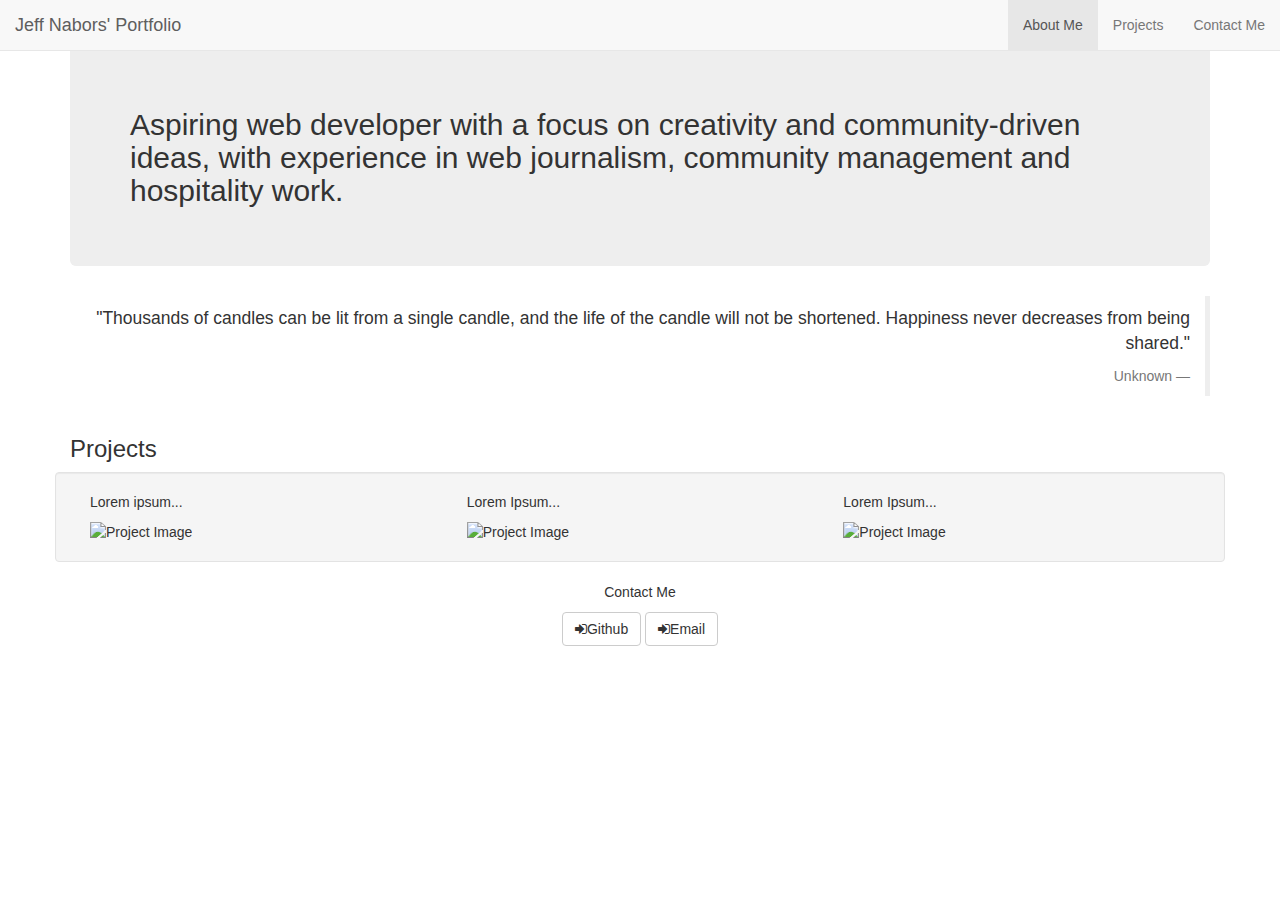
==== index.html @ 6f8ed716 "basic framework" ====
<link rel="stylesheet" href="https://maxcdn.bootstrapcdn.com/bootstrap/3.3.7/css/bootstrap.min.css">
<link rel="stylesheet" href="//maxcdn.bootstrapcdn.com/font-awesome/4.5.0/css/font-awesome.min.css"/>
<nav class="navbar navbar-default navbar-fixed-top">
  <div class="container-fluid">
    <div class="navbar-header">
      <a class="navbar-brand" href="https://codepen.io/rkdnc/full/pevbQe/">Jeff Nabors' Portfolio</a>
    </div>
    <ul class="nav navbar-nav navbar-right">
      <li class="active"><a href="#top">About Me</a></li>
      <li><a href="#projects">Projects</a></li>
      <li><a href="#contact">Contact Me</a></li>
    </ul>
  </div>
</nav>
<body>
  <div class="container">
    <div class="jumbotron page-header">
      <h2>Aspiring web developer with a focus on creativity and community-driven ideas, with experience in web journalism, community management and hospitality work.</h2>
    </div>
      <blockquote class="blockquote-reverse">
        <p>"Thousands of candles can be lit from a single candle, and the life of the candle will not be shortened. Happiness never decreases from being shared."
    <footer>Unknown</footer></p></blockquote>
    </div>
  <div class="container">
    <a name="projects"></a><h3>Projects</h3>
      <div class="row well">
        <div class="col-sm-4">
          <p>Lorem ipsum...</p>
          <img src="https://www.kidscraftbox.co.uk/images/image-placeholder.jpg" alt="Project Image">
        </div>
        <div class="col-sm-4">
          <p>Lorem Ipsum...</p>
          <img src="https://www.kidscraftbox.co.uk/images/image-placeholder.jpg" alt="Project Image">
        </div>
        <div class="col-sm-4">
          <p>Lorem Ipsum...</p>
          <img src="https://www.kidscraftbox.co.uk/images/image-placeholder.jpg" alt="Project Image">
        </div>
      </div>
    </div>
  </div>
  <div class="container text-center">
    <div class="row">
      <div class="col-lg-12">
        <div class="contact-info"> <a name="contact"></a><p>Contact Me</p>
          <a href="https://github.com/rkdnc" role="button" class="btn btn-default"><i class="fa fa-sign-in" aria-hidden="true"></i>Github</a>
          <a href="mailto:bulletr0k@gmail.com" role="button" class="btn btn-default"><i class="fa fa-sign-in" aria-hidden="true"></i>Email</a>
       </div>
      </div>
    </div>
  </div>
</body>
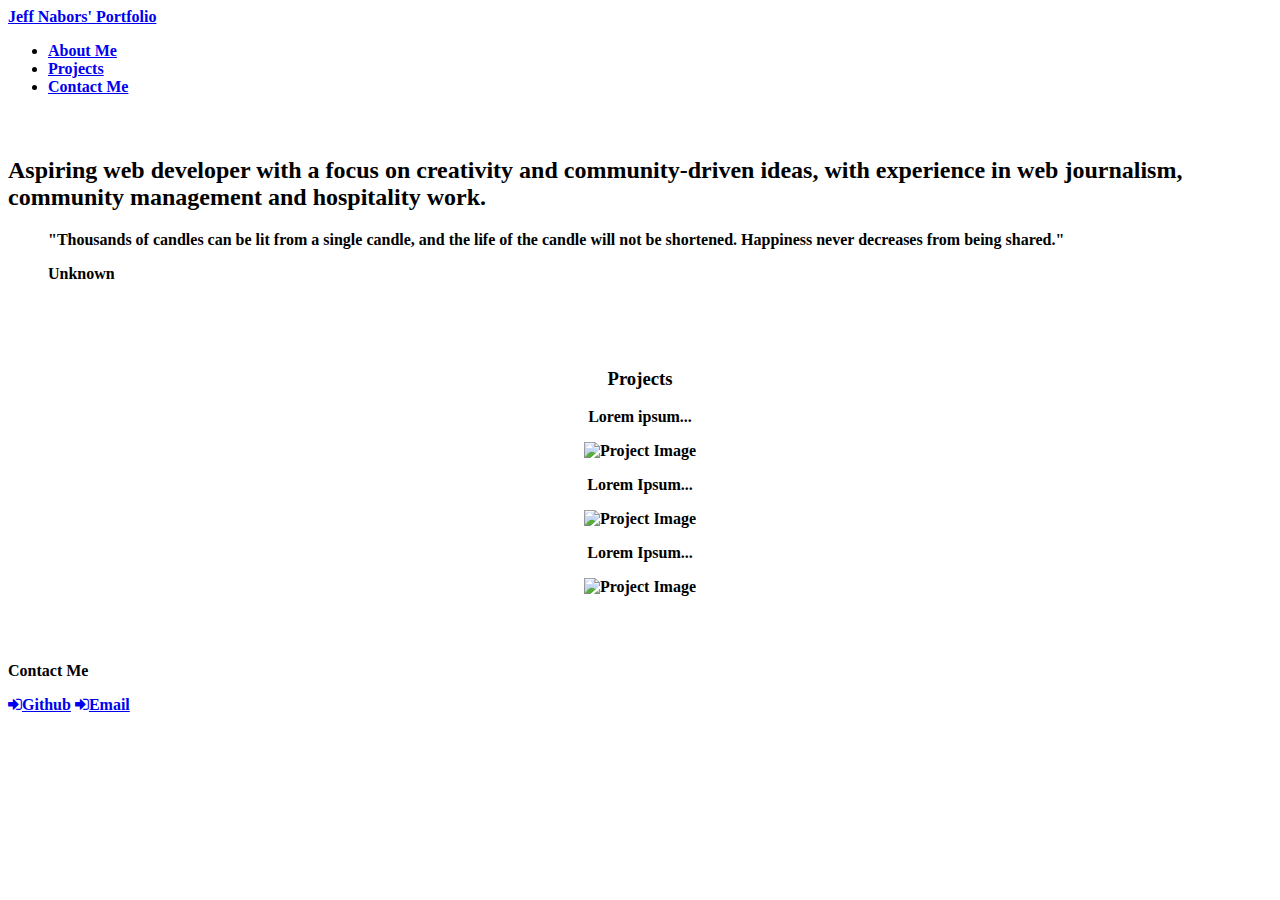
==== commit 39e4a65f: "add css" ====
--- a/index.html
+++ b/index.html
@@ -1,4 +1,4 @@
-<link rel="stylesheet" href="https://maxcdn.bootstrapcdn.com/bootstrap/3.3.7/css/bootstrap.min.css">
+<link rel="stylesheet" type="text/css" href="style.css">
 <link rel="stylesheet" href="//maxcdn.bootstrapcdn.com/font-awesome/4.5.0/css/font-awesome.min.css"/>
 <nav class="navbar navbar-default navbar-fixed-top">
   <div class="container-fluid">
--- a/style.css
+++ b/style.css
@@ -0,0 +1,40 @@
+*{
+    font-family: tahoma;
+    font-weight: bold;
+  }
+  body {
+    background-image: url("http://www.wallpaperup.com/uploads/wallpapers/2013/04/08/72764/f73e64a335cd42e644231b978926fe6e.jpg")
+  }
+  .container {
+    padding-top: 25px;
+    padding-bottom: 25px;
+    background-color: rgba(255, 255, 255, 0.4);
+  }
+  .contact-info {
+    text-color: White;
+  }
+  p {
+    font-weight: bold;
+    font-family: tahoma;
+  }
+  .well {
+    background-color: rgba(255, 255, 255, 0.7) !important;
+  }
+  .container-fluid {
+    background-color: rgba(255, 255, 255, 0.4);
+  }
+  h3 {
+    font-weight: bold;
+    font-family: tahoma;
+    text-align: center;
+  }
+  .col-sm-4 {
+    text-align: center;
+  }
+  .jumbotron {
+    background-color: rgba(255, 255, 255, 0.4) !important;
+  }
+  footer {
+    font-weight: bold;
+    color: black;
+  }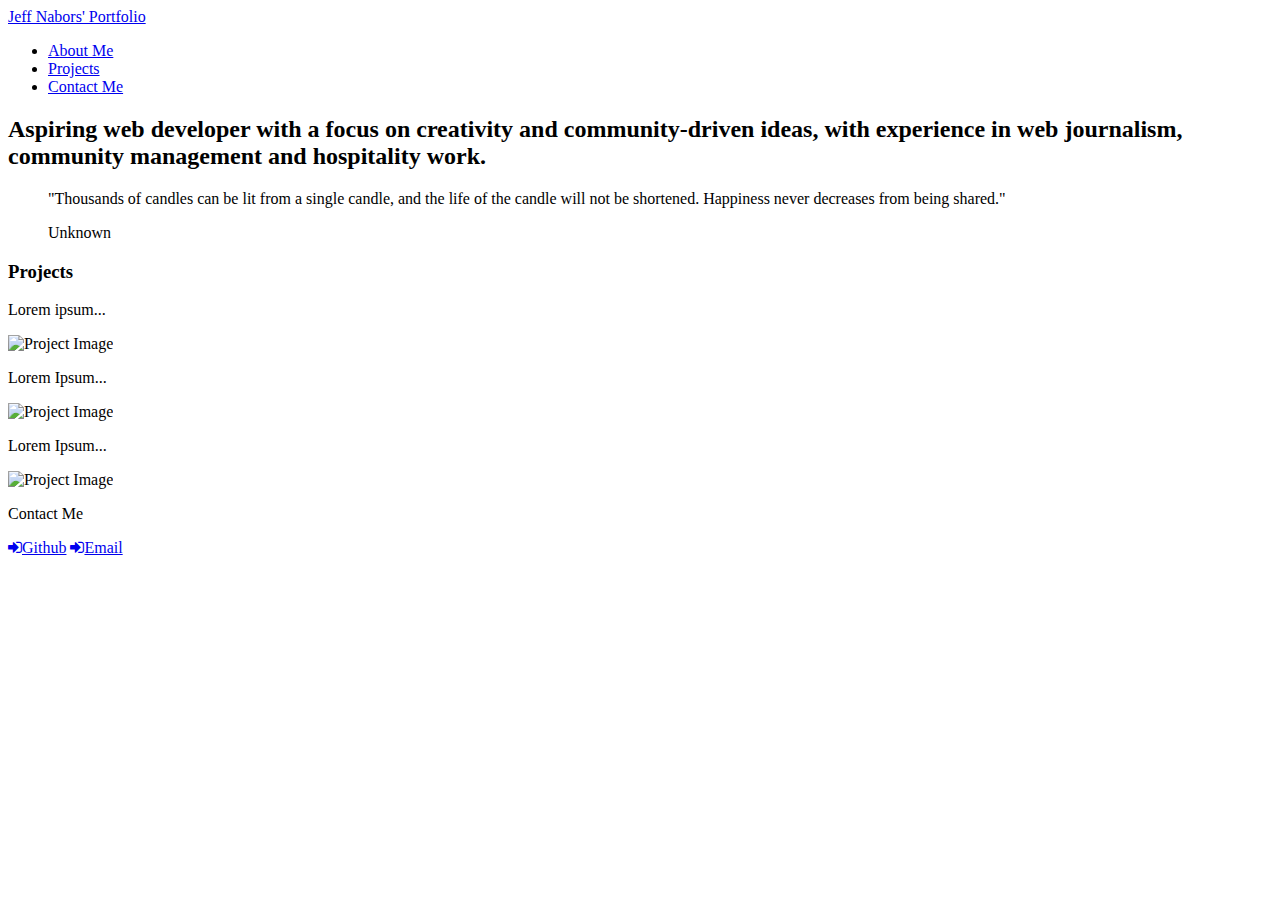
==== commit aefa6e5f: "css" ====
--- a/index.html
+++ b/index.html
@@ -1,4 +1,4 @@
-<link rel="stylesheet" type="text/css" href="style.css">
+<link rel="stylesheet" type="text/css" href="assets/style.css">
 <link rel="stylesheet" href="//maxcdn.bootstrapcdn.com/font-awesome/4.5.0/css/font-awesome.min.css"/>
 <nav class="navbar navbar-default navbar-fixed-top">
   <div class="container-fluid">
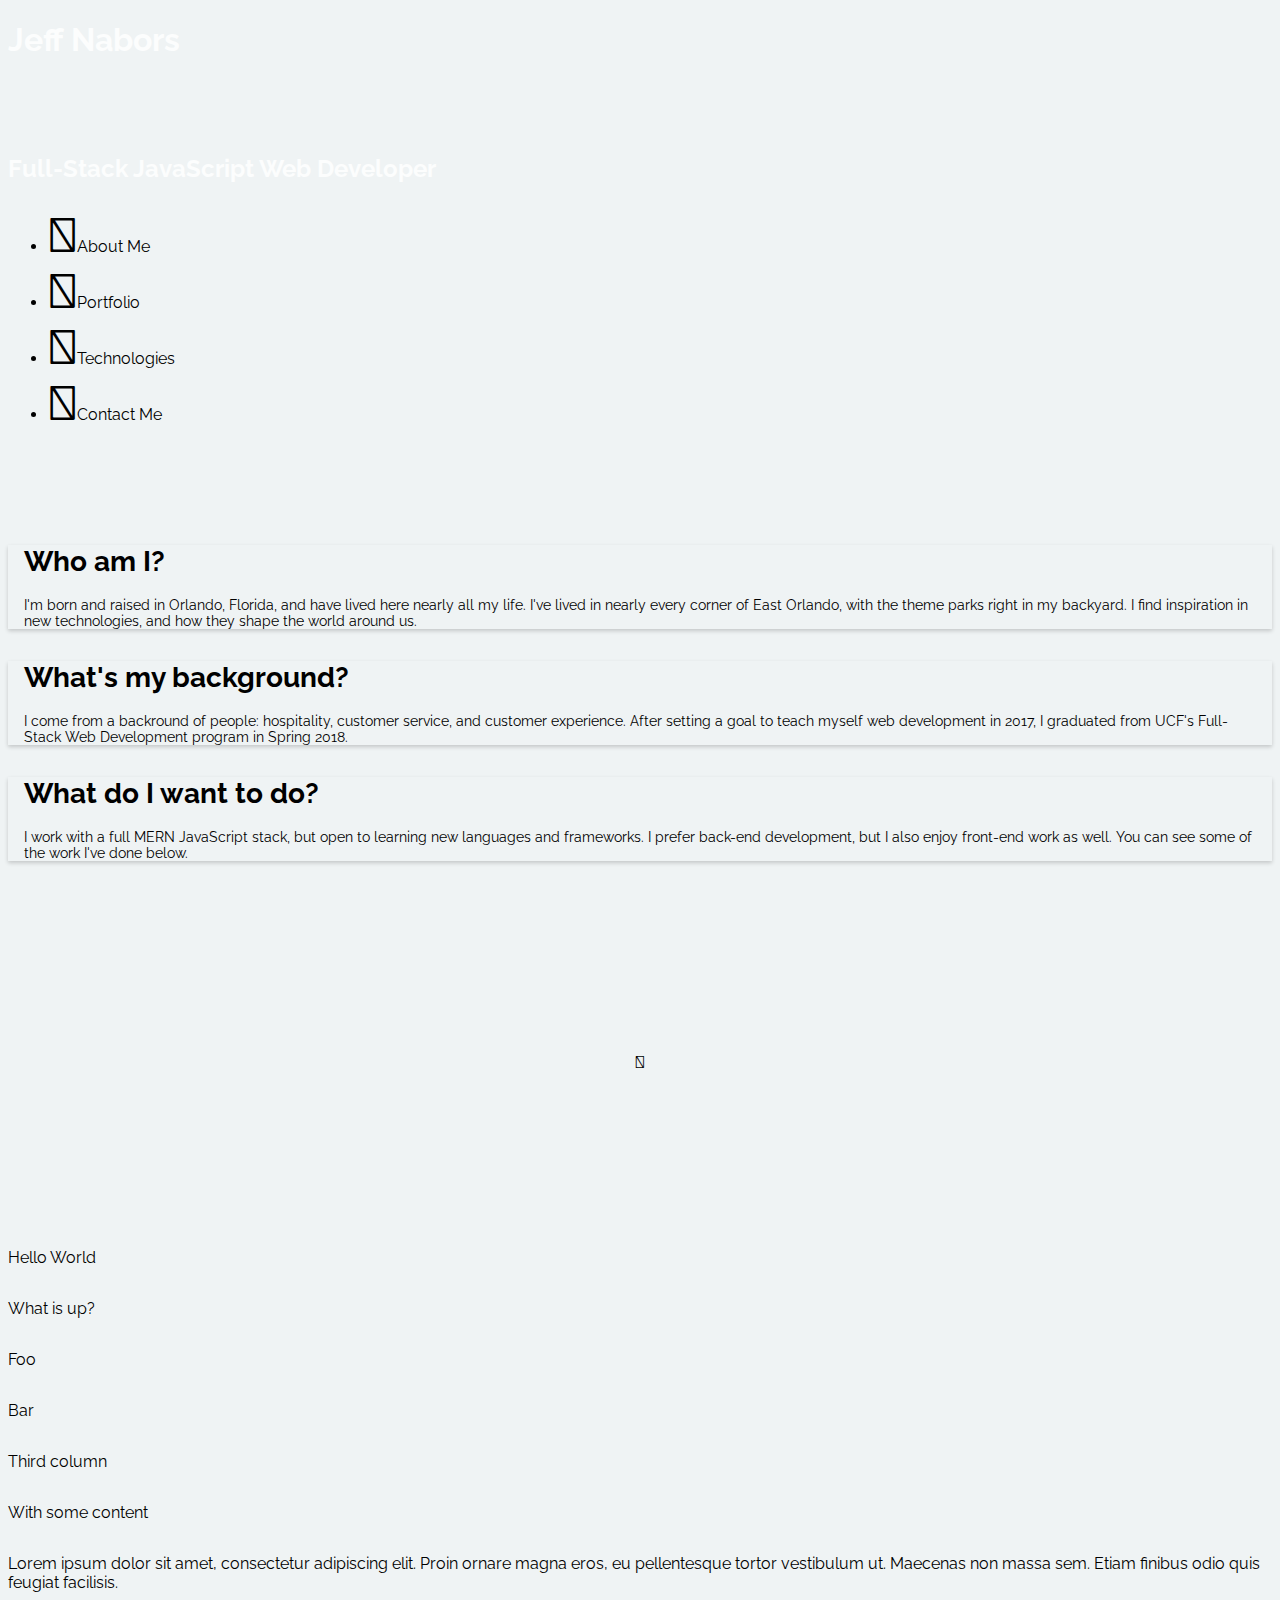
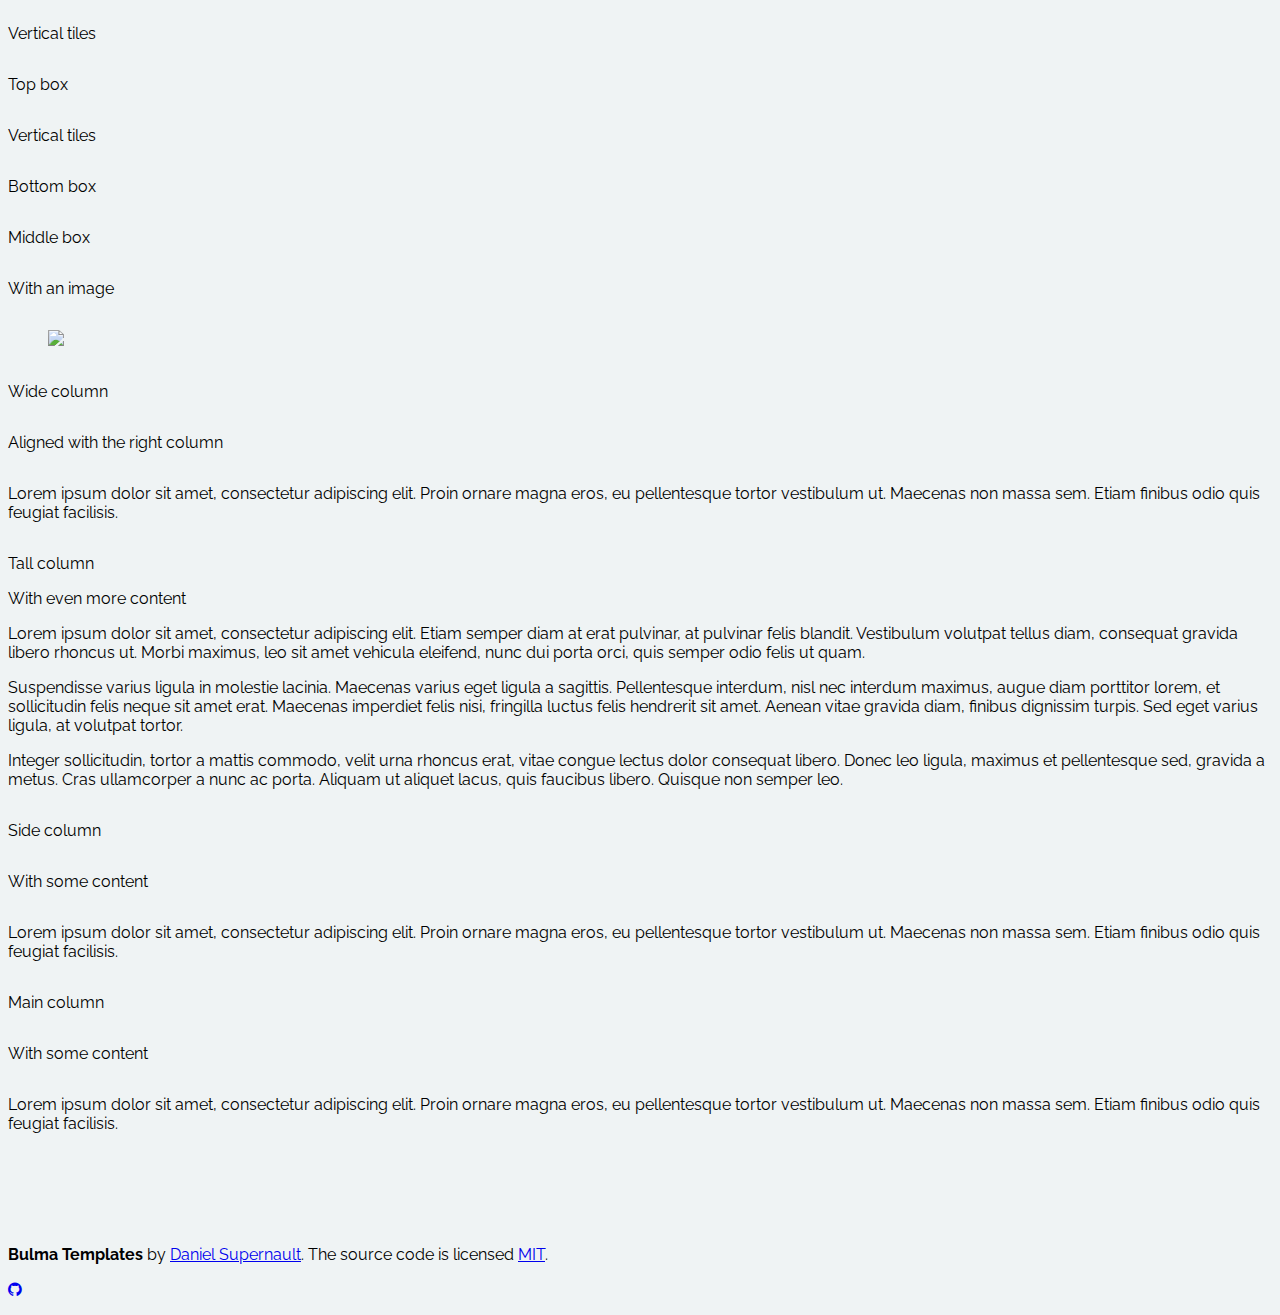
==== commit 8167f5c8: "Tweaking slowly" ====
--- a/index.html
+++ b/index.html
@@ -1,52 +1,231 @@
-<link rel="stylesheet" type="text/css" href="assets/style.css">
-<link rel="stylesheet" href="//maxcdn.bootstrapcdn.com/font-awesome/4.5.0/css/font-awesome.min.css"/>
-<nav class="navbar navbar-default navbar-fixed-top">
-  <div class="container-fluid">
-    <div class="navbar-header">
-      <a class="navbar-brand" href="https://codepen.io/rkdnc/full/pevbQe/">Jeff Nabors' Portfolio</a>
-    </div>
-    <ul class="nav navbar-nav navbar-right">
-      <li class="active"><a href="#top">About Me</a></li>
-      <li><a href="#projects">Projects</a></li>
-      <li><a href="#contact">Contact Me</a></li>
-    </ul>
-  </div>
-</nav>
+<!DOCTYPE html>
+<html>
+
+<head>
+    <meta charset="utf-8">
+    <meta http-equiv="X-UA-Compatible" content="IE=edge">
+    <meta name="viewport" content="width=device-width, initial-scale=1">
+    <title>Jeff Nabors | Full Stack Developer</title>
+    <link rel="stylesheet" href="https://cdnjs.cloudflare.com/ajax/libs/font-awesome/4.7.0/css/font-awesome.min.css" integrity="sha256-eZrrJcwDc/3uDhsdt61sL2oOBY362qM3lon1gyExkL0="
+        crossorigin="anonymous" />
+    <link href="https://fonts.googleapis.com/css?family=Raleway|Rubik" rel="stylesheet">
+    <!-- Bulma Version 0.6.0 -->
+    <link rel="stylesheet" href="https://cdnjs.cloudflare.com/ajax/libs/bulma/0.6.0/css/bulma.min.css" integrity="sha256-HEtF7HLJZSC3Le1HcsWbz1hDYFPZCqDhZa9QsCgVUdw="
+        crossorigin="anonymous" />
+    <script defer src="https://use.fontawesome.com/releases/v5.0.8/js/all.js"></script>
+    <link rel="stylesheet" type="text/css" href="assets/css/style.css">
+</head>
+
 <body>
-  <div class="container">
-    <div class="jumbotron page-header">
-      <h2>Aspiring web developer with a focus on creativity and community-driven ideas, with experience in web journalism, community management and hospitality work.</h2>
-    </div>
-      <blockquote class="blockquote-reverse">
-        <p>"Thousands of candles can be lit from a single candle, and the life of the candle will not be shortened. Happiness never decreases from being shared."
-    <footer>Unknown</footer></p></blockquote>
-    </div>
-  <div class="container">
-    <a name="projects"></a><h3>Projects</h3>
-      <div class="row well">
-        <div class="col-sm-4">
-          <p>Lorem ipsum...</p>
-          <img src="https://www.kidscraftbox.co.uk/images/image-placeholder.jpg" alt="Project Image">
-        </div>
-        <div class="col-sm-4">
-          <p>Lorem Ipsum...</p>
-          <img src="https://www.kidscraftbox.co.uk/images/image-placeholder.jpg" alt="Project Image">
-        </div>
-        <div class="col-sm-4">
-          <p>Lorem Ipsum...</p>
-          <img src="https://www.kidscraftbox.co.uk/images/image-placeholder.jpg" alt="Project Image">
-        </div>
-      </div>
-    </div>
-  </div>
-  <div class="container text-center">
-    <div class="row">
-      <div class="col-lg-12">
-        <div class="contact-info"> <a name="contact"></a><p>Contact Me</p>
-          <a href="https://github.com/rkdnc" role="button" class="btn btn-default"><i class="fa fa-sign-in" aria-hidden="true"></i>Github</a>
-          <a href="mailto:bulletr0k@gmail.com" role="button" class="btn btn-default"><i class="fa fa-sign-in" aria-hidden="true"></i>Email</a>
-       </div>
-      </div>
-    </div>
-  </div>
-</body>+
+    <section class="hero is-info is-medium is-bold">
+        <div class="hero-body">
+            <div class="container has-text-centered">
+                <h1 class="title">
+                    Jeff Nabors
+                </h1>
+                <br>
+                <h2 class="subtitle">
+                    Full-Stack JavaScript Web Developer</h2>
+            </div>
+        </div>
+        <div class="hero-foot">
+            <nav class="tabs is-boxed is-fullwidth">
+                <div class="container">
+                    <ul>
+                        <li>
+                            <a class="subtitle is-4">
+                                <i class="far fa-user-circle fa-fw fa-3x"></i>About Me</a>
+                        </li>
+                        <li>
+                            <a class="subtitle is-4">
+                                <i class="far fa-folder-open fa-fw fa-3x"></i>Portfolio</a>
+                        </li>
+                        <li>
+                            <a class="subtitle is-4">
+                                <i class="fas fa-code fa-fw fa-3x"></i>Technologies</a>
+                        </li>
+                        <li>
+                            <a class="subtitle is-4">
+                                <i class="far fa-address-card fa-fw fa-3x"></i>Contact Me</a>
+                        </li>
+                    </ul>
+                </div>
+            </nav>
+        </div>
+    </section>
+
+    <!-- Cards -->
+    <section class="container">
+        <div class="columns features">
+            <div class="column is-4">
+                <div class="card">
+                    <div class="card-content">
+                        <div class="content">
+                            <h1 class="title has-text-centered">Who am I?</h4>
+                            <p class="has-text-centered">I'm born and raised in Orlando, Florida, and have lived here nearly all my life. I've lived in nearly every corner of East Orlando, with the theme parks
+                                right in my backyard. I find inspiration in new technologies, and how they shape the world around us.
+                            </p>
+                        </div>
+                    </div>
+                </div>
+            </div>
+            <div class="column is-4">
+                <div class="card">
+                    <div class="card-content">
+                        <div class="content">
+                            <h1 class="title has-text-centered">What's my background?</h4>
+                            <p class="has-text-centered">I come from a backround of people: hospitality, customer service, and customer experience. After setting a goal to teach myself web development in 2017,
+                                I graduated from UCF's Full-Stack Web Development program in Spring 2018.
+                            </p>
+                        </div>
+                    </div>
+                </div>
+            </div>
+            <div class="column is-4">
+                <div class="card">
+                    <div class="card-content">
+                        <div class="content">
+                            <h1 class="title has-text-centered">What do I want to do?</h4>
+                            <p class="has-text-centered">I work with a full MERN JavaScript stack, but open to learning new languages and frameworks. I prefer back-end development, but I also enjoy front-end work as well.
+                                You can see some of the work I've done below.
+                            </p>
+                        </div>
+                    </div>
+                </div>
+            </div>
+        </div>
+
+        <div class="intro column is-8 is-offset-2">
+            <i class="fas fa-angle-down fa-7x"></i>
+        </div>
+        <!-- Tech tiles -->
+        <div class="sandbox">
+            <div class="tile is-ancestor">
+                <div class="tile is-parent">
+                    <article class="tile is-child notification is-white">
+                        <p class="title">Hello World</p>
+                        <p class="subtitle">What is up?</p>
+                    </article>
+                </div>
+                <div class="tile is-parent">
+                    <article class="tile is-child notification is-white">
+                        <p class="title">Foo</p>
+                        <p class="subtitle">Bar</p>
+                    </article>
+                </div>
+                <div class="tile is-parent">
+                    <article class="tile is-child notification is-white">
+                        <p class="title">Third column</p>
+                        <p class="subtitle">With some content</p>
+                        <div class="content">
+                            <p>Lorem ipsum dolor sit amet, consectetur adipiscing elit. Proin ornare magna eros, eu pellentesque
+                                tortor vestibulum ut. Maecenas non massa sem. Etiam finibus odio quis feugiat facilisis.</p>
+                        </div>
+                    </article>
+                </div>
+            </div>
+
+            <div class="tile is-ancestor">
+                <div class="tile is-vertical is-8">
+                    <div class="tile">
+                        <div class="tile is-parent is-vertical">
+                            <article class="tile is-child notification is-white">
+                                <p class="title">Vertical tiles</p>
+                                <p class="subtitle">Top box</p>
+                            </article>
+                            <article class="tile is-child notification is-white">
+                                <p class="title">Vertical tiles</p>
+                                <p class="subtitle">Bottom box</p>
+                            </article>
+                        </div>
+                        <div class="tile is-parent">
+                            <article class="tile is-child notification is-white">
+                                <p class="title">Middle box</p>
+                                <p class="subtitle">With an image</p>
+                                <figure class="image is-4by3">
+                                    <img src="http://bulma.io/images/placeholders/640x480.png">
+                                </figure>
+                            </article>
+                        </div>
+                    </div>
+                    <div class="tile is-parent">
+                        <article class="tile is-child notification is-white">
+                            <p class="title">Wide column</p>
+                            <p class="subtitle">Aligned with the right column</p>
+                            <div class="content">
+                                <p>Lorem ipsum dolor sit amet, consectetur adipiscing elit. Proin ornare magna eros, eu pellentesque
+                                    tortor vestibulum ut. Maecenas non massa sem. Etiam finibus odio quis feugiat facilisis.</p>
+                            </div>
+                        </article>
+                    </div>
+                </div>
+                <div class="tile is-parent">
+                    <article class="tile is-child notification is-white">
+                        <div class="content">
+                            <p class="title">Tall column</p>
+                            <p class="subtitle">With even more content</p>
+                            <div class="content">
+                                <p>Lorem ipsum dolor sit amet, consectetur adipiscing elit. Etiam semper diam at erat pulvinar,
+                                    at pulvinar felis blandit. Vestibulum volutpat tellus diam, consequat gravida libero
+                                    rhoncus ut. Morbi maximus, leo sit amet vehicula eleifend, nunc dui porta orci, quis
+                                    semper odio felis ut quam.</p>
+                                <p>Suspendisse varius ligula in molestie lacinia. Maecenas varius eget ligula a sagittis. Pellentesque
+                                    interdum, nisl nec interdum maximus, augue diam porttitor lorem, et sollicitudin felis
+                                    neque sit amet erat. Maecenas imperdiet felis nisi, fringilla luctus felis hendrerit
+                                    sit amet. Aenean vitae gravida diam, finibus dignissim turpis. Sed eget varius ligula,
+                                    at volutpat tortor.</p>
+                                <p>Integer sollicitudin, tortor a mattis commodo, velit urna rhoncus erat, vitae congue lectus
+                                    dolor consequat libero. Donec leo ligula, maximus et pellentesque sed, gravida a metus.
+                                    Cras ullamcorper a nunc ac porta. Aliquam ut aliquet lacus, quis faucibus libero. Quisque
+                                    non semper leo.</p>
+                            </div>
+                        </div>
+                    </article>
+                </div>
+            </div>
+
+            <div class="tile is-ancestor">
+                <div class="tile is-parent">
+                    <article class="tile is-child notification is-white">
+                        <p class="title">Side column</p>
+                        <p class="subtitle">With some content</p>
+                        <div class="content">
+                            <p>Lorem ipsum dolor sit amet, consectetur adipiscing elit. Proin ornare magna eros, eu pellentesque
+                                tortor vestibulum ut. Maecenas non massa sem. Etiam finibus odio quis feugiat facilisis.</p>
+                        </div>
+                    </article>
+                </div>
+                <div class="tile is-parent is-8">
+                    <article class="tile is-child notification is-white">
+                        <p class="title">Main column</p>
+                        <p class="subtitle">With some content</p>
+                        <div class="content">
+                            <p>Lorem ipsum dolor sit amet, consectetur adipiscing elit. Proin ornare magna eros, eu pellentesque
+                                tortor vestibulum ut. Maecenas non massa sem. Etiam finibus odio quis feugiat facilisis.</p>
+                        </div>
+                    </article>
+                </div>
+            </div>
+        </div>
+    </section>
+    <footer class="footer">
+        <div class="container">
+            <div class="content has-text-centered">
+                <p>
+                    <strong>Bulma Templates</strong> by
+                    <a href="https://github.com/dansup">Daniel Supernault</a>. The source code is licensed
+                    <a href="http://opensource.org/licenses/mit-license.php">MIT</a>.
+                </p>
+                <p>
+                    <a class="icon" href="https://github.com/dansup/bulma-templates">
+                        <i class="fa fa-github"></i>
+                    </a>
+                </p>
+            </div>
+        </div>
+    </footer>
+    <script async type="text/javascript" src="../js/bulma.js"></script>
+</body>
+
+</html>--- a/assets/css/style.css
+++ b/assets/css/style.css
@@ -0,0 +1,66 @@
+html,
+body {
+    background: #EFF3F4;
+    font-family: 'Raleway', sans-serif;
+}
+
+.hero-body .container {
+    max-width: 700px;
+}
+
+.hero-body .title {
+    color: hsl(192, 17%, 99%) !important;
+}
+
+.hero-body .subtitle {
+    color: hsl(192, 17%, 99%) !important;
+    padding-top: 2rem;
+    line-height: 1.5;
+}
+
+.features {
+    padding: 5rem 0;
+}
+
+.box.cta {
+    border-radius: 0;
+    border-left: none;
+    border-right: none;
+}
+
+.card-image>.fa {
+    font-size: 8rem;
+    padding-top: 2rem;
+    padding-bottom: 2rem;
+    color: #209cee;
+}
+
+.card-content .content {
+    font-size: 14px;
+    margin: 1rem 1rem;
+}
+
+.card-content .content h4 {
+    font-size: 16px;
+    font-weight: 700;
+}
+
+.card {
+    box-shadow: 0px 2px 4px rgba(0, 0, 0, 0.18);
+    margin-bottom: 2rem;
+}
+
+.intro {
+    padding: 5rem 0;
+    text-align: center;
+}
+
+.sandbox {
+    padding: 5rem 0;
+}
+
+.tile.notification {
+    display: flex;
+    justify-content: center;
+    flex-direction: column;
+}